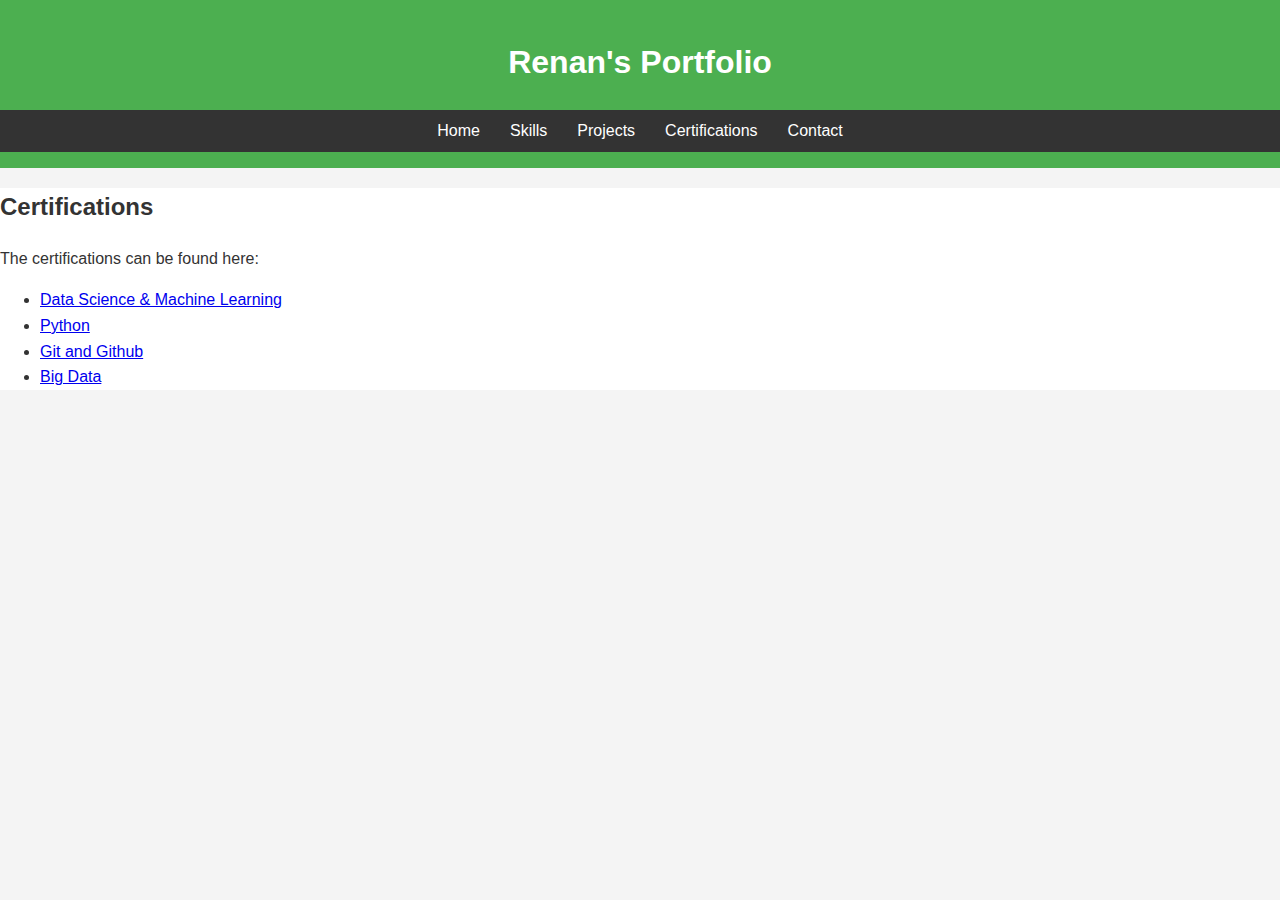
==== certifications.html @ 6f566253 "adding certifications and redefining skills" ====
<!DOCTYPE html>
<html>
<head>
    <title>Renan's Certifications</title>
    <link rel="stylesheet" type="text/css" href="assets/css/styles.css">
</head>
<body>
    <header>
        <h1>Renan's Portfolio</h1>
        <nav>
            <a href="index.html">Home</a>
            <a href="skills.html">Skills</a>
            <a href="projects.html">Projects</a>
            <a href="certifications.html">Certifications</a>
            <a href="contact.html">Contact</a>
        </nav>
    </header>
    <section id="certifications">
        <h2>Certifications</h2>
        <p>The certifications can be found here:</p>
        <ul>
            <li><a href="https://www.credential.net/5d3a3a46-1e6e-4cac-a6ae-d390edb47bb8?_ga=2.256947595.1417433943.1616182614-1594802576.1616182614%23gs.wmfg0c#gs.4yq110" target="_blank" rel="noopener">Data Science & Machine Learning</a></li>
            <li><a href="https://www.udemy.com/certificate/UC-991162eb-3388-43c4-b9c1-d37c49c183f6/" target="_blank" rel="noopener">Python</a></li>
            <li><a href="https://www.udemy.com/certificate/UC-7ce74844-da56-4282-b879-86f600003d13/" target="_blank" rel="noopener">Git and Github</a></li>
            <li><a href="https://www.udemy.com/certificate/UC-975605e0-3061-4c5b-96b3-fe96fe82dd3b/" target="_blank" rel="noopener">Big Data</a></li>
        </ul>
    </section>
</body>
</html>
---- assets/css/styles.css ----
body {
    font-family: 'Arial', sans-serif;  /* Choose a suitable font; you can also use Google Fonts */
    margin: 0;
    padding: 0;
    line-height: 1.6;
    background-color: #f4f4f4; /* A light grey background to give a subtle contrast */
    color: #333;  /* A dark grey color for better readability */
}

header {
    background-color: #4CAF50;  /* Green shade */
    color: #fff;
    text-align: center;
    padding: 1rem 0;
}

nav {
    display: flex;
    justify-content: center;
    background-color: #333;
    padding: 0.5rem 0;
}

nav a {
    color: #fff;
    margin: 0 15px;
    text-decoration: none;
    transition: color 0.3s ease;  /* Transition for a smooth color change on hover */
}

nav a:hover {
    color: #4CAF50;  /* Green color on hover for the nav links */
}

section {
    background-color: #fff;  /* Setting section background to white */
}


table {
    width: 100%;
    border-collapse: collapse;
    margin-top: 20px;
}

th, td {
    padding: 12px 15px;  /* Increased padding for better spacing */
}


th {
    font-weight: bold;  /* Make table headers bold */
    background-color: #e9e9e9;  /* Slightly darker than what you have */
}


tr:nth-child(even) {
    background-color: #f5f5f5;
}

.level {
    height: 20px;
    width: 100px;
    border: 1px solid #000;
    margin-bottom: 1rem; /* Spacing after each skill bar */
}

.level[data-level="beginner"] {
    background: red;
}

.level[data-level="intermediate"] {
    background: #b04e00; /* This is a color in between red and green */
}

.level[data-level="experienced"] {
    background: yellow;
}

.level[data-level="expert"] {
    background: #4eb000; /* This is a color more towards green */
}

.level[data-level="master"] {
    background: green;
}
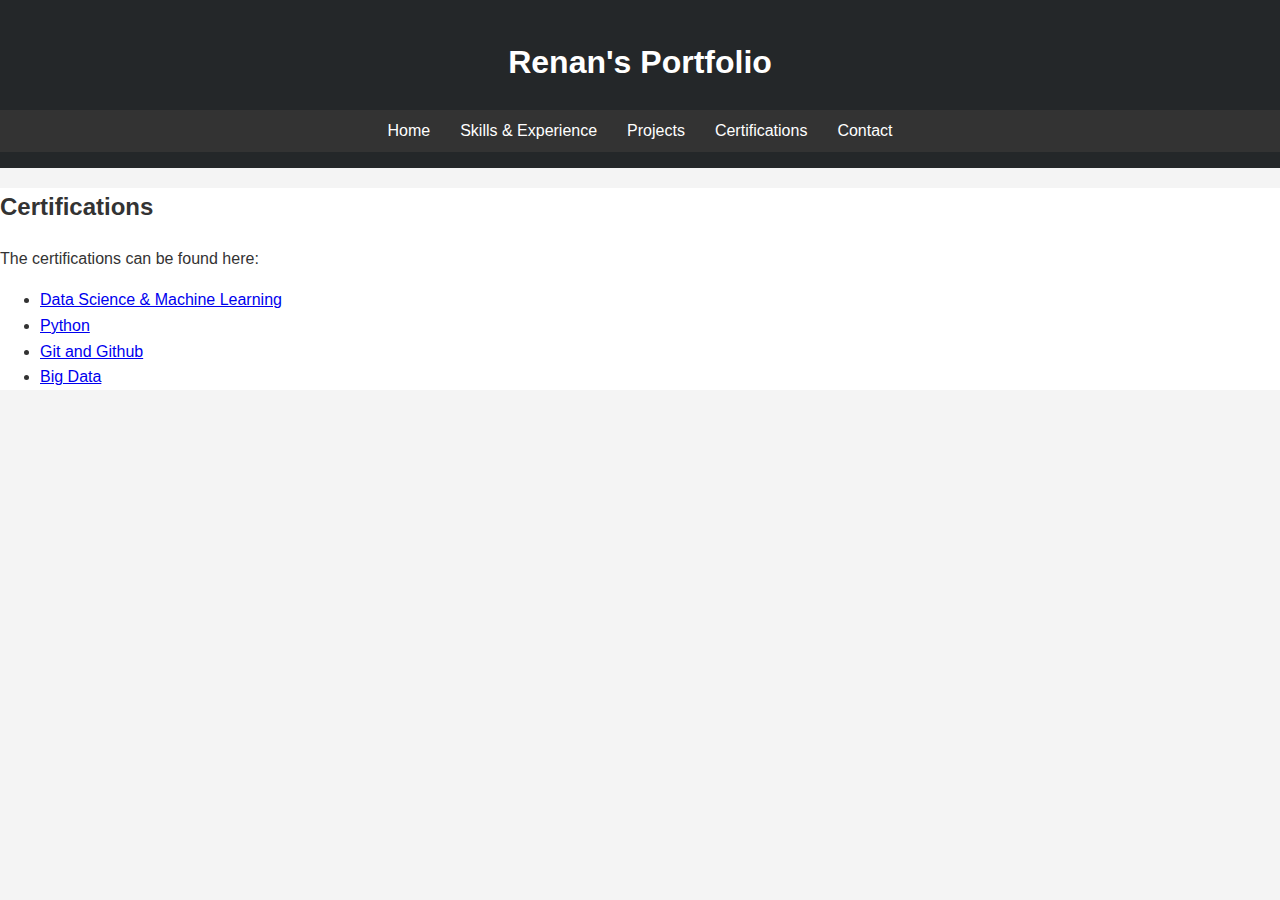
==== commit 30c4aae9: "adding datawarehouse experience, appsheet and updating the other experiences" ====
--- a/certifications.html
+++ b/certifications.html
@@ -5,25 +5,30 @@
     <link rel="stylesheet" type="text/css" href="assets/css/styles.css">
 </head>
 <body>
-    <header>
-        <h1>Renan's Portfolio</h1>
-        <nav>
-            <a href="index.html">Home</a>
-            <a href="skills.html">Skills</a>
-            <a href="projects.html">Projects</a>
-            <a href="certifications.html">Certifications</a>
-            <a href="contact.html">Contact</a>
-        </nav>
-    </header>
-    <section id="certifications">
-        <h2>Certifications</h2>
-        <p>The certifications can be found here:</p>
-        <ul>
-            <li><a href="https://www.credential.net/5d3a3a46-1e6e-4cac-a6ae-d390edb47bb8?_ga=2.256947595.1417433943.1616182614-1594802576.1616182614%23gs.wmfg0c#gs.4yq110" target="_blank" rel="noopener">Data Science & Machine Learning</a></li>
-            <li><a href="https://www.udemy.com/certificate/UC-991162eb-3388-43c4-b9c1-d37c49c183f6/" target="_blank" rel="noopener">Python</a></li>
-            <li><a href="https://www.udemy.com/certificate/UC-7ce74844-da56-4282-b879-86f600003d13/" target="_blank" rel="noopener">Git and Github</a></li>
-            <li><a href="https://www.udemy.com/certificate/UC-975605e0-3061-4c5b-96b3-fe96fe82dd3b/" target="_blank" rel="noopener">Big Data</a></li>
-        </ul>
-    </section>
+<header>
+    <h1>Renan's Portfolio</h1>
+    <nav>
+        <a href="index.html">Home</a>
+        <a href="skills.html">Skills & Experience</a>
+        <a href="projects.html">Projects</a>
+        <a href="certifications.html">Certifications</a>
+        <a href="contact.html">Contact</a>
+    </nav>
+</header>
+<section id="certifications">
+    <h2>Certifications</h2>
+    <p>The certifications can be found here:</p>
+    <ul>
+        <li>
+            <a href="https://www.credential.net/5d3a3a46-1e6e-4cac-a6ae-d390edb47bb8?_ga=2.256947595.1417433943.1616182614-1594802576.1616182614%23gs.wmfg0c#gs.4yq110"
+               target="_blank" rel="noopener">Data Science & Machine Learning</a></li>
+        <li><a href="https://www.udemy.com/certificate/UC-991162eb-3388-43c4-b9c1-d37c49c183f6/" target="_blank"
+               rel="noopener">Python</a></li>
+        <li><a href="https://www.udemy.com/certificate/UC-7ce74844-da56-4282-b879-86f600003d13/" target="_blank"
+               rel="noopener">Git and Github</a></li>
+        <li><a href="https://www.udemy.com/certificate/UC-975605e0-3061-4c5b-96b3-fe96fe82dd3b/" target="_blank"
+               rel="noopener">Big Data</a></li>
+    </ul>
+</section>
 </body>
 </html>--- a/assets/css/styles.css
+++ b/assets/css/styles.css
@@ -8,7 +8,7 @@
 }
 
 header {
-    background-color: #4CAF50;  /* Green shade */
+    background-color: #242729;  /* Green shade */
     color: #fff;
     text-align: center;
     padding: 1rem 0;
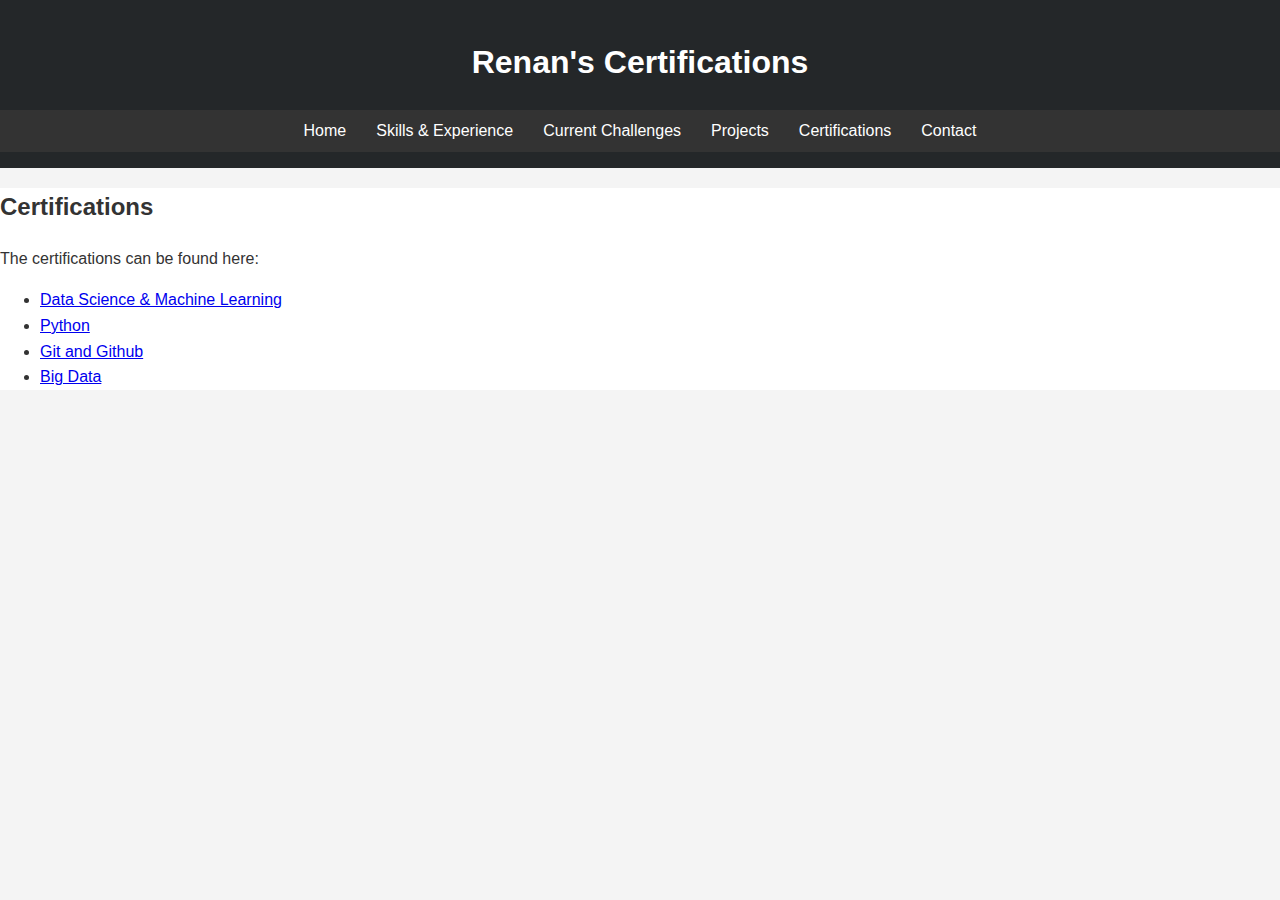
==== commit 3f63805f: "creating and modifying texts for introduction and current challenges in my company, also adding my p" ====
--- a/certifications.html
+++ b/certifications.html
@@ -6,10 +6,11 @@
 </head>
 <body>
 <header>
-    <h1>Renan's Portfolio</h1>
+    <h1>Renan's Certifications</h1>
     <nav>
         <a href="index.html">Home</a>
         <a href="skills.html">Skills & Experience</a>
+        <a href="challenge.html">Current Challenges</a>
         <a href="projects.html">Projects</a>
         <a href="certifications.html">Certifications</a>
         <a href="contact.html">Contact</a>
--- a/assets/css/styles.css
+++ b/assets/css/styles.css
@@ -60,27 +60,75 @@
 
 .level {
     height: 20px;
-    width: 100px;
-    border: 1px solid #000;
-    margin-bottom: 1rem; /* Spacing after each skill bar */
+    width: 100%; /* Full width to act as the background scale */
+    background: #e0e0e0; /* A neutral color for the scale background */
+    position: relative;
+    border: 1px solid #aaa; /* Adjust the border width and color here */
+    margin-bottom: 1rem;
 }
 
-.level[data-level="beginner"] {
+.level::before {
+    content: '';
+    height: 100%;
+    position: absolute;
+    top: 0;
+    left: 0; /* Starts from the left edge */
+}
+
+.level[data-level="beginner"]::before {
+    width: 20%; /* 20% of the scale for beginner */
     background: red;
 }
 
-.level[data-level="intermediate"] {
-    background: #b04e00; /* This is a color in between red and green */
+.level[data-level="intermediate"]::before {
+    width: 40%; /* 40% of the scale for intermediate */
+    background: orange;
 }
 
-.level[data-level="experienced"] {
+.level[data-level="experienced"]::before {
+    width: 60%; /* 60% of the scale for experienced */
     background: yellow;
 }
 
-.level[data-level="expert"] {
-    background: #4eb000; /* This is a color more towards green */
+.level[data-level="expert"]::before {
+    width: 80%; /* 80% of the scale for expert */
+    background: limegreen;
 }
 
-.level[data-level="master"] {
+.level[data-level="master"]::before {
+    width: 100%; /* Full scale for master */
     background: green;
-}+}
+
+/* Proficiency labels displayed below the colored bar */
+.level::after {
+    content: attr(data-label); /* This assumes you have a data-label attribute on your .level elements */
+    position: absolute;
+    bottom: -20px; /* Adjust as needed */
+    left: 0; /* Align to the left edge or as needed */
+    transform: translateX(0%); /* Adjust translation as needed */
+    font-size: 0.75rem;
+    color: #333;
+    white-space: nowrap;
+}
+
+.header-content {
+    display: flex;
+    align-items: center;
+    justify-content: center; /* Adjust this as necessary */
+}
+
+.profile-pic {
+    width: 100px; /* Adjust width as necessary */
+    height: auto; /* Maintain aspect ratio */
+    margin-right: 20px; /* Adjust spacing between image and title */
+}
+
+header {
+    background-color: #242729;
+    color: #fff;
+    text-align: center;
+    padding: 1rem 0;
+}
+
+/* Add more styling as necessary */
